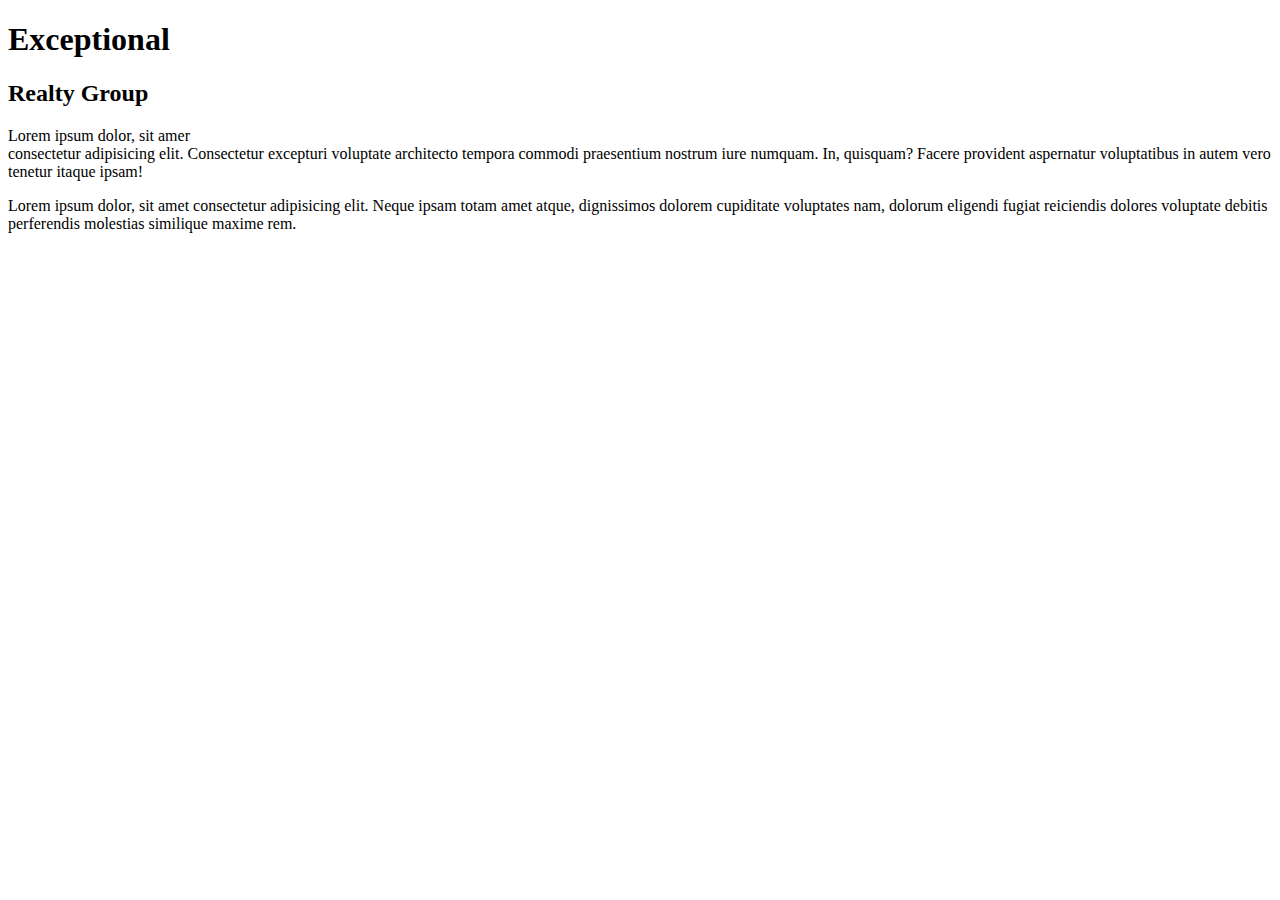
==== index.html @ cc23c587 "added html structure to index.html" ====
<!DOCTYPE html>
<html lang="en">

<head>
    <meta charset="UTF-8">
    <meta name="viewport" content="width=device-width, initial-scale=1.0">
    <meta http-equiv="X-UA-Compatible" content="ie=edge">
    <title>Exceptional Realty Group - Luxury Homes - About</title>
</head>
<body>
    <h1>Exceptional</h1>
    <h2>Realty Group</h2>
    <p>Lorem ipsum dolor, sit amer <br> consectetur adipisicing elit. Consectetur excepturi voluptate architecto tempora commodi praesentium nostrum iure numquam. In, quisquam? Facere provident aspernatur voluptatibus in autem vero tenetur itaque ipsam!</p>
    <p>Lorem ipsum dolor, sit amet consectetur adipisicing elit. Neque ipsam totam amet atque, dignissimos dolorem cupiditate voluptates nam, dolorum eligendi fugiat reiciendis dolores voluptate debitis perferendis molestias similique maxime rem.</p>
</body>

</html>
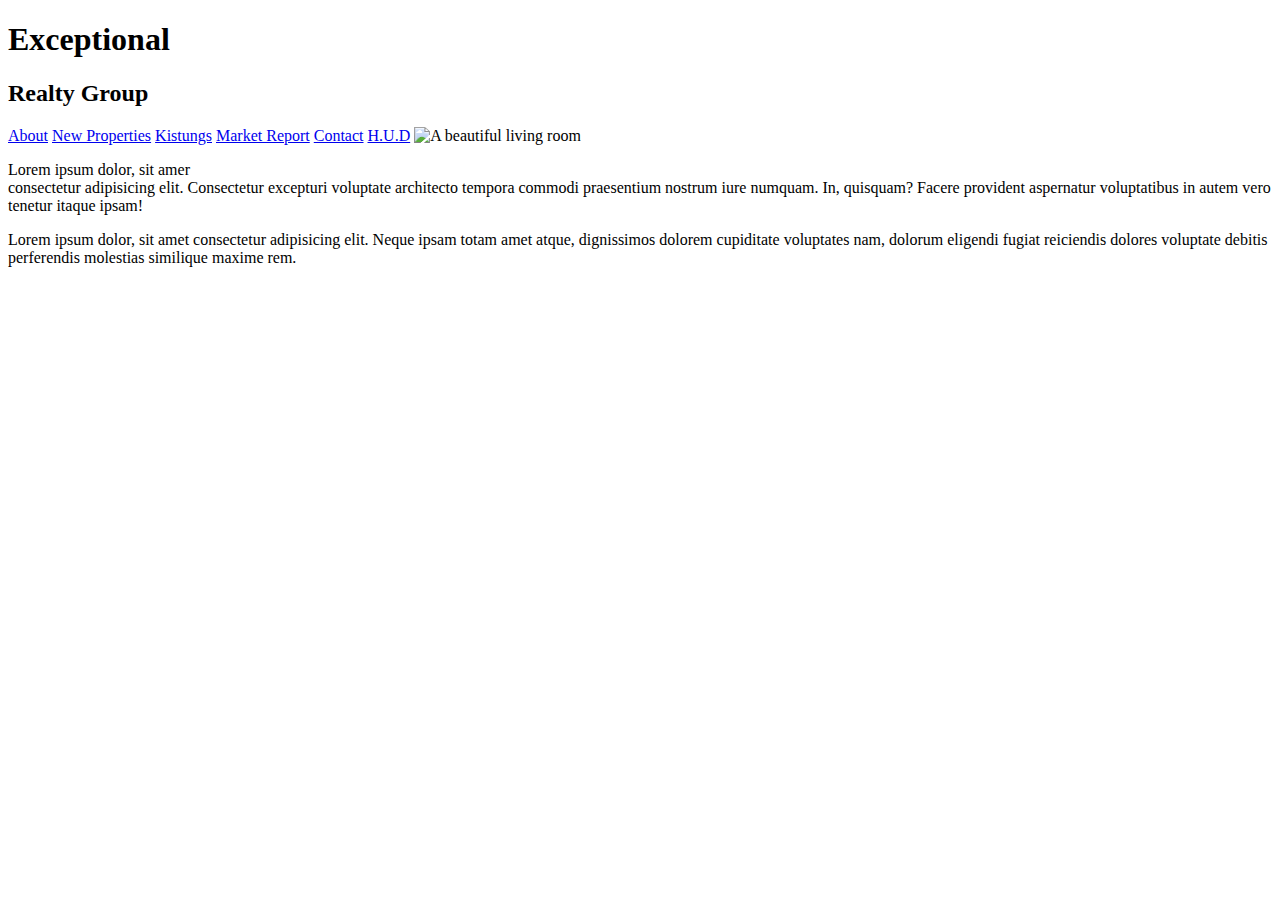
==== commit 5e090f46: "started real-estate-listings.html" ====
--- a/index.html
+++ b/index.html
@@ -7,11 +7,26 @@
     <meta http-equiv="X-UA-Compatible" content="ie=edge">
     <title>Exceptional Realty Group - Luxury Homes - About</title>
 </head>
+
 <body>
     <h1>Exceptional</h1>
     <h2>Realty Group</h2>
-    <p>Lorem ipsum dolor, sit amer <br> consectetur adipisicing elit. Consectetur excepturi voluptate architecto tempora commodi praesentium nostrum iure numquam. In, quisquam? Facere provident aspernatur voluptatibus in autem vero tenetur itaque ipsam!</p>
-    <p>Lorem ipsum dolor, sit amet consectetur adipisicing elit. Neque ipsam totam amet atque, dignissimos dolorem cupiditate voluptates nam, dolorum eligendi fugiat reiciendis dolores voluptate debitis perferendis molestias similique maxime rem.</p>
+
+    <a href="index.html">About</a>
+    <a href="new-properties.html">New Properties</a>
+    <a href="real-estate-listings.html">Kistungs</a>
+    <a href="market-report.html">Market Report</a>
+    <a href="contact.html">Contact</a>
+    <a href="http://hud.gov" target="_blank">H.U.D</a>
+
+    <img src="images/intro-pic.jpg" alt="A beautiful living room" title="Welcome to Exceptional Realty">
+    <p>Lorem ipsum dolor, sit amer
+        <br> consectetur adipisicing elit. Consectetur excepturi voluptate architecto tempora commodi praesentium nostrum iure
+        numquam. In, quisquam? Facere provident aspernatur voluptatibus in autem vero tenetur itaque ipsam!</p>
+    <p>Lorem ipsum dolor, sit amet consectetur adipisicing elit. Neque ipsam totam amet atque, dignissimos dolorem cupiditate
+        voluptates nam, dolorum eligendi fugiat reiciendis dolores voluptate debitis perferendis molestias similique maxime
+        rem.
+    </p>
 </body>
 
 </html>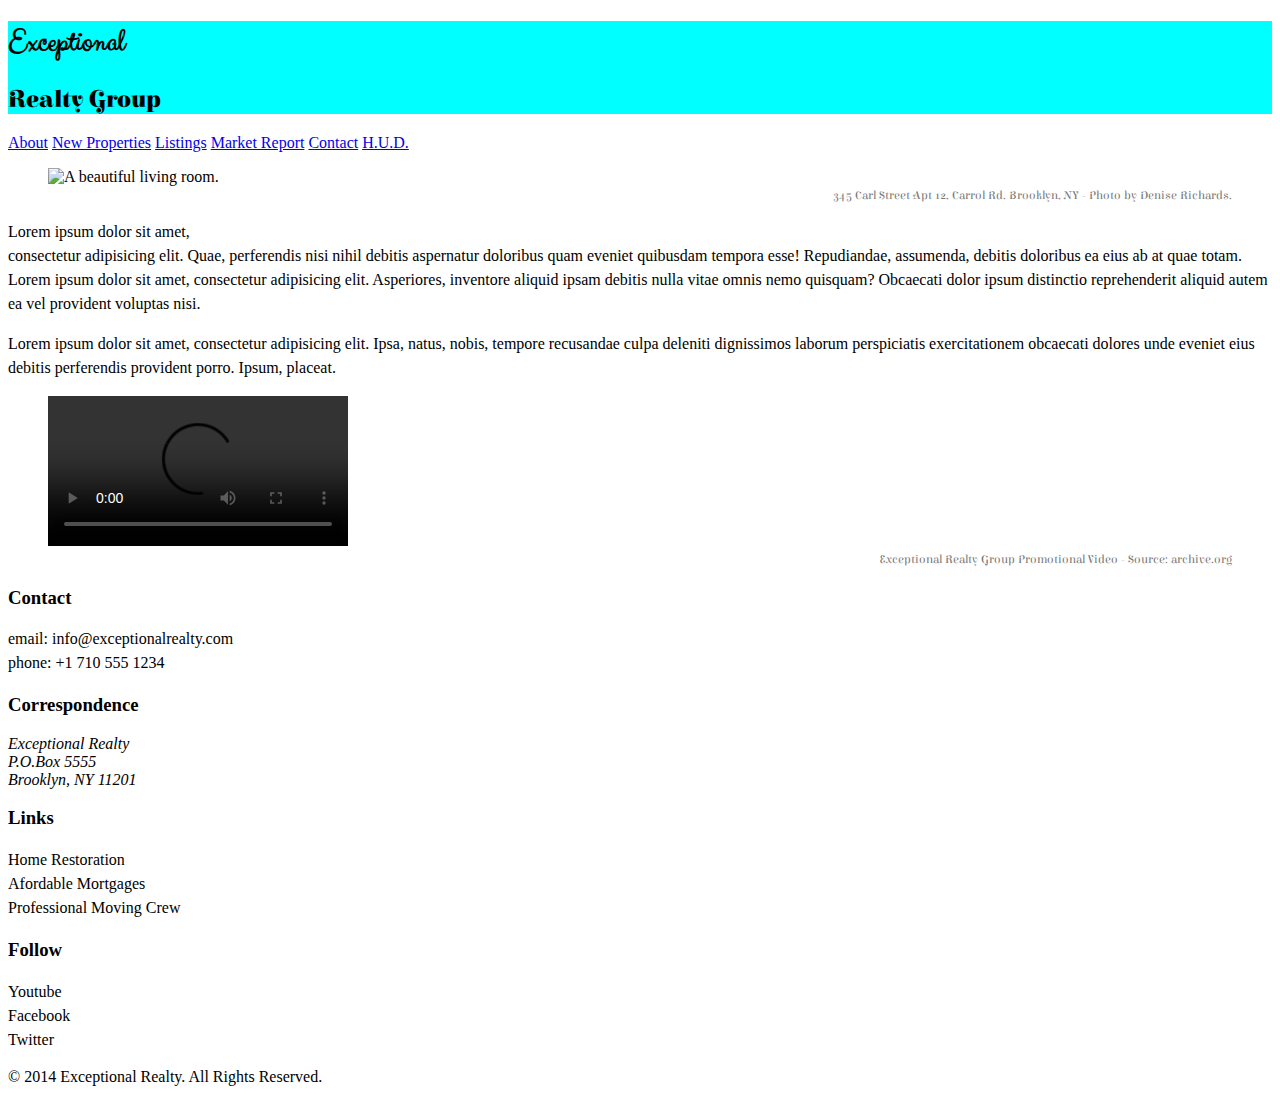
==== commit b9dadaf2: "add external css file and connect it to project" ====
--- a/index.html
+++ b/index.html
@@ -3,30 +3,86 @@
 
 <head>
     <meta charset="UTF-8">
-    <meta name="viewport" content="width=device-width, initial-scale=1.0">
-    <meta http-equiv="X-UA-Compatible" content="ie=edge">
     <title>Exceptional Realty Group - Luxury Homes - About</title>
+    <link rel="stylesheet" href="https://cdnjs.cloudflare.com/ajax/libs/normalize/8.0.0/normalize.min.css">
+    <link rel="stylesheet" href="css/style.css">
+    <script src="https://cdnjs.cloudflare.com/ajax/libs/modernizr/2.8.3/modernizr.min.js"></script>
 </head>
 
 <body>
-    <h1>Exceptional</h1>
-    <h2>Realty Group</h2>
+    <header>
+        <div id="logo">
+            <h1>Exceptional</h1>
+            <h2>Realty Group</h2>
+        </div>
+        <nav>
+            <a href="index.html">About</a> <a href="new-properties.html">New Properties</a> <a href="real-estate-listings.html">Listings</a>            <a href="market-report.html">Market Report</a> <a href="contact.html">Contact</a> <a href="http://hud.gov" target="_blank">H.U.D.</a>
+        </nav>
+    </header>
 
-    <a href="index.html">About</a>
-    <a href="new-properties.html">New Properties</a>
-    <a href="real-estate-listings.html">Kistungs</a>
-    <a href="market-report.html">Market Report</a>
-    <a href="contact.html">Contact</a>
-    <a href="http://hud.gov" target="_blank">H.U.D</a>
+    <section id="featured-property">
+        <figure>
+            <img src="images/intro-pic.jpg" alt="A beautiful living room." title="Welcome to Exceptional Realty Group">
+            <figcaption>345 Carl Street Apt 12, Carrol Rd. Brooklyn, NY - Photo by Denise Richards.</figcaption>
+        </figure>
 
-    <img src="images/intro-pic.jpg" alt="A beautiful living room" title="Welcome to Exceptional Realty">
-    <p>Lorem ipsum dolor, sit amer
-        <br> consectetur adipisicing elit. Consectetur excepturi voluptate architecto tempora commodi praesentium nostrum iure
-        numquam. In, quisquam? Facere provident aspernatur voluptatibus in autem vero tenetur itaque ipsam!</p>
-    <p>Lorem ipsum dolor, sit amet consectetur adipisicing elit. Neque ipsam totam amet atque, dignissimos dolorem cupiditate
-        voluptates nam, dolorum eligendi fugiat reiciendis dolores voluptate debitis perferendis molestias similique maxime
-        rem.
-    </p>
+        <p>Lorem ipsum dolor sit amet,<br> consectetur adipisicing elit. Quae, perferendis nisi nihil debitis aspernatur doloribus
+            quam eveniet quibusdam tempora esse! Repudiandae, assumenda, debitis doloribus ea eius ab at quae totam. Lorem
+            ipsum dolor sit amet, consectetur adipisicing elit. Asperiores, inventore aliquid ipsam debitis nulla vitae omnis
+            nemo quisquam? Obcaecati dolor ipsum distinctio reprehenderit aliquid autem ea vel provident voluptas nisi.</p>
+        <p>Lorem ipsum dolor sit amet, consectetur adipisicing elit. Ipsa, natus, nobis, tempore recusandae culpa deleniti dignissimos
+            laborum perspiciatis exercitationem obcaecati dolores unde eveniet eius debitis perferendis provident porro.
+            Ipsum, placeat.</p>
+    </section>
+
+    <section id="promotional">
+        <figure>
+            <video controls>
+          <source src="videos/real-estate.mp4" type="video/mp4"> 
+          <source src="videos/real-estate.ogv" type="video/ogg">
+          Your browser does not support HTML5 video. <a href="http://browsehappy.com" target="_blank">Please upgrade your browser</a>.
+        </video>
+            <figcaption>Exceptional Realty Group Promotional Video - Source: archive.org</figcaption>
+        </figure>
+    </section>
+
+    <section id="details">
+        <div>
+            <h3>Contact</h3>
+            <p>
+                email: <a href="mailto:info@exceptionalrealty.com">info@exceptionalrealty.com</a><br> phone: +1 710 555 1234
+            </p>
+            <h3>Correspondence</h3>
+            <address>
+          Exceptional Realty<br>
+          P.O.Box 5555<br>
+          Brooklyn, NY 11201
+        </address>
+        </div>
+
+        <div>
+            <h3>Links</h3>
+            <p>
+                <a href="#" target="_blank">Home Restoration</a><br>
+                <a href="#" target="_blank">Afordable Mortgages</a><br>
+                <a href="#" target="_blank">Professional Moving Crew</a>
+            </p>
+        </div>
+
+        <div>
+            <h3>Follow</h3>
+            <p>
+                <a href="#" target="_blank">Youtube</a><br>
+                <a href="#" target="_blank">Facebook</a><br>
+                <a href="#" target="_blank">Twitter</a>
+            </p>
+        </div>
+    </section>
+
+    <footer>
+        &copy; 2014 Exceptional Realty. All Rights Reserved.
+    </footer>
+
 </body>
 
 </html>--- a/css/style.css
+++ b/css/style.css
@@ -0,0 +1,75 @@
+@import url(http://fonts.googleapis.com/css?family=Elsie+Swash+Caps:400,900);
+@import url(http://fonts.googleapis.com/css?family=Clicker+Script);
+/* This 
+is 
+a comment! */
+
+/* CSS Syntax:
+selector {
+  property: value;
+  property: value;
+}
+*/
+
+/* Type selector */
+
+p {
+    /* select all <p> */
+    font-size: 1em;
+    /* 16px, ?pt, 100%, 1em */
+    line-height: 1.5em;
+}
+
+figcaption {
+    /*font-weight: normal;
+  font-size: 0.75em;
+  line-height: 1.5em;
+  font-family: Georgia, "New Times Roman", serif;*/
+    font: normal 0.75em/1.5em 'Elsie Swash Caps', cursive;
+    color: #777;
+    text-align: right;
+}
+
+/* Class selector (applied to as many elements as you like) */
+
+.milk-text {
+    /* select elements with class="milk-text" */
+    font: bold 2.6em 'Elsie Swash Caps', cursive;
+    color: white;
+    text-shadow: 0 2px 3px #000;
+}
+
+/* ID selector (apply to one unique element per page) */
+
+#logo {
+    /* select elements with id="logo" */
+    background: aqua;
+}
+
+/* Descendent Selector */
+
+#logo h1 {
+    /* selects <h1> if inside the id="logo" */
+    font-family: 'Clicker Script', cursive;
+}
+
+#logo h2 {
+    font-family: 'Elsie Swash Caps', cursive;
+}
+
+/* Psuedo Selector */
+
+#details a:link,
+#details a:visited {
+    color: black;
+    text-decoration: none;
+}
+
+#details a:hover {
+    color: black;
+    text-decoration: underline;
+}
+
+#details a:active {
+    color: red;
+}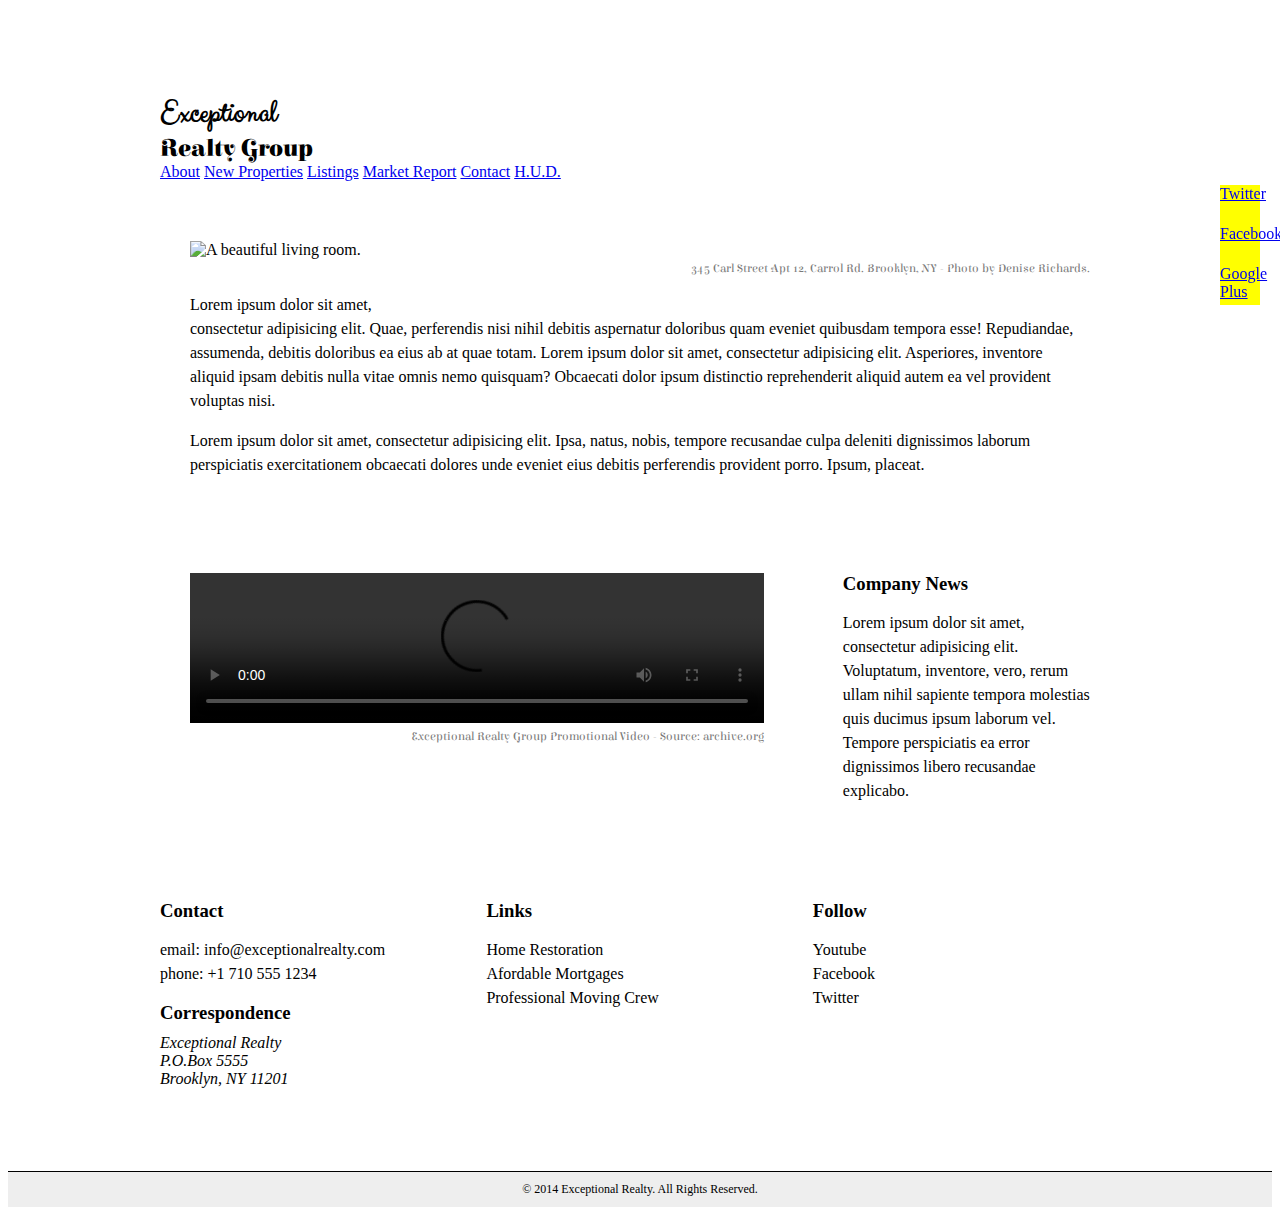
==== commit 296bf7f2: "add columns and fixed header and social bar" ====
--- a/index.html
+++ b/index.html
@@ -4,79 +4,103 @@
 <head>
     <meta charset="UTF-8">
     <title>Exceptional Realty Group - Luxury Homes - About</title>
-    <link rel="stylesheet" href="https://cdnjs.cloudflare.com/ajax/libs/normalize/8.0.0/normalize.min.css">
+    <link rel="stylesheet" href="http://cdnjs.cloudflare.com/ajax/libs/normalize/3.0.0/normalize.min.css">
     <link rel="stylesheet" href="css/style.css">
-    <script src="https://cdnjs.cloudflare.com/ajax/libs/modernizr/2.8.3/modernizr.min.js"></script>
+    <script src="http://cdnjs.cloudflare.com/ajax/libs/modernizr/2.7.1/modernizr.min.js"></script>
 </head>
 
 <body>
+    <div id="social">
+        <a href="#">Twitter</a>
+        <a href="#">Facebook</a>
+        <a href="#">Google Plus</a>
+    </div>
     <header>
-        <div id="logo">
-            <h1>Exceptional</h1>
-            <h2>Realty Group</h2>
+        <div class="wrapper">
+            <div id="logo">
+                <h1>Exceptional</h1>
+                <h2>Realty Group</h2>
+            </div>
+            <nav>
+                <a href="index.html">About</a> <a href="new-properties.html">New Properties</a> <a href="real-estate-listings.html">Listings</a>                <a href="market-report.html">Market Report</a> <a href="contact.html">Contact</a> <a href="http://hud.gov"
+                    target="_blank">H.U.D.</a>
+            </nav>
         </div>
-        <nav>
-            <a href="index.html">About</a> <a href="new-properties.html">New Properties</a> <a href="real-estate-listings.html">Listings</a>            <a href="market-report.html">Market Report</a> <a href="contact.html">Contact</a> <a href="http://hud.gov" target="_blank">H.U.D.</a>
-        </nav>
+        <!-- .wrapper -->
     </header>
 
-    <section id="featured-property">
-        <figure>
-            <img src="images/intro-pic.jpg" alt="A beautiful living room." title="Welcome to Exceptional Realty Group">
-            <figcaption>345 Carl Street Apt 12, Carrol Rd. Brooklyn, NY - Photo by Denise Richards.</figcaption>
-        </figure>
+    <div class="wrapper clearfix">
+        <section id="featured-property" class="col-3 first">
+            <figure>
+                <img src="images/intro-pic.jpg" alt="A beautiful living room." title="Welcome to Exceptional Realty Group">
+                <figcaption>345 Carl Street Apt 12, Carrol Rd. Brooklyn, NY - Photo by Denise Richards.</figcaption>
+            </figure>
 
-        <p>Lorem ipsum dolor sit amet,<br> consectetur adipisicing elit. Quae, perferendis nisi nihil debitis aspernatur doloribus
-            quam eveniet quibusdam tempora esse! Repudiandae, assumenda, debitis doloribus ea eius ab at quae totam. Lorem
-            ipsum dolor sit amet, consectetur adipisicing elit. Asperiores, inventore aliquid ipsam debitis nulla vitae omnis
-            nemo quisquam? Obcaecati dolor ipsum distinctio reprehenderit aliquid autem ea vel provident voluptas nisi.</p>
-        <p>Lorem ipsum dolor sit amet, consectetur adipisicing elit. Ipsa, natus, nobis, tempore recusandae culpa deleniti dignissimos
-            laborum perspiciatis exercitationem obcaecati dolores unde eveniet eius debitis perferendis provident porro.
-            Ipsum, placeat.</p>
-    </section>
+            <p>Lorem ipsum dolor sit amet,<br> consectetur adipisicing elit. Quae, perferendis nisi nihil debitis aspernatur
+                doloribus quam eveniet quibusdam tempora esse! Repudiandae, assumenda, debitis doloribus ea eius ab at quae
+                totam. Lorem ipsum dolor sit amet, consectetur adipisicing elit. Asperiores, inventore aliquid ipsam debitis
+                nulla vitae omnis nemo quisquam? Obcaecati dolor ipsum distinctio reprehenderit aliquid autem ea vel provident
+                voluptas nisi.</p>
+            <p>Lorem ipsum dolor sit amet, consectetur adipisicing elit. Ipsa, natus, nobis, tempore recusandae culpa deleniti
+                dignissimos laborum perspiciatis exercitationem obcaecati dolores unde eveniet eius debitis perferendis provident
+                porro. Ipsum, placeat.</p>
+        </section>
 
-    <section id="promotional">
-        <figure>
-            <video controls>
-          <source src="videos/real-estate.mp4" type="video/mp4"> 
-          <source src="videos/real-estate.ogv" type="video/ogg">
-          Your browser does not support HTML5 video. <a href="http://browsehappy.com" target="_blank">Please upgrade your browser</a>.
-        </video>
-            <figcaption>Exceptional Realty Group Promotional Video - Source: archive.org</figcaption>
-        </figure>
-    </section>
+        <section id="promotional" class="col-2 first">
+            <figure>
+                <video controls>
+            <source src="videos/real-estate.mp4" type="video/mp4"> 
+            <source src="videos/real-estate.ogv" type="video/ogg">
+            Your browser does not support HTML5 video. <a href="http://browsehappy.com" target="_blank">Please upgrade your browser</a>.
+          </video>
+                <figcaption>Exceptional Realty Group Promotional Video - Source: archive.org</figcaption>
+            </figure>
+        </section>
+
+        <section id="news" class="col-1">
+            <h3>Company News</h3>
+            <p>Lorem ipsum dolor sit amet, consectetur adipisicing elit. Voluptatum, inventore, vero, rerum ullam nihil sapiente
+                tempora molestias quis ducimus ipsum laborum vel. Tempore perspiciatis ea error dignissimos libero recusandae
+                explicabo.</p>
+        </section>
+    </div>
+    <!-- .wrapper -->
 
     <section id="details">
-        <div>
-            <h3>Contact</h3>
-            <p>
-                email: <a href="mailto:info@exceptionalrealty.com">info@exceptionalrealty.com</a><br> phone: +1 710 555 1234
-            </p>
-            <h3>Correspondence</h3>
-            <address>
-          Exceptional Realty<br>
-          P.O.Box 5555<br>
-          Brooklyn, NY 11201
-        </address>
+        <div class="wrapper clearfix">
+            <div class="col-1 first">
+                <h3>Contact</h3>
+                <p>
+                    email: <a href="mailto:info@exceptionalrealty.com">info@exceptionalrealty.com</a><br> phone: +1 710 555
+                    1234
+                </p>
+                <h3>Correspondence</h3>
+                <address>
+            Exceptional Realty<br>
+            P.O.Box 5555<br>
+            Brooklyn, NY 11201
+          </address>
+            </div>
+
+            <div class="col-1">
+                <h3>Links</h3>
+                <p>
+                    <a href="#" target="_blank">Home Restoration</a><br>
+                    <a href="#" target="_blank">Afordable Mortgages</a><br>
+                    <a href="#" target="_blank">Professional Moving Crew</a>
+                </p>
+            </div>
+
+            <div class="col-1">
+                <h3>Follow</h3>
+                <p>
+                    <a href="#" target="_blank">Youtube</a><br>
+                    <a href="#" target="_blank">Facebook</a><br>
+                    <a href="#" target="_blank">Twitter</a>
+                </p>
+            </div>
         </div>
-
-        <div>
-            <h3>Links</h3>
-            <p>
-                <a href="#" target="_blank">Home Restoration</a><br>
-                <a href="#" target="_blank">Afordable Mortgages</a><br>
-                <a href="#" target="_blank">Professional Moving Crew</a>
-            </p>
-        </div>
-
-        <div>
-            <h3>Follow</h3>
-            <p>
-                <a href="#" target="_blank">Youtube</a><br>
-                <a href="#" target="_blank">Facebook</a><br>
-                <a href="#" target="_blank">Twitter</a>
-            </p>
-        </div>
+        <!-- .wrapper -->
     </section>
 
     <footer>
--- a/css/style.css
+++ b/css/style.css
@@ -1,63 +1,253 @@
 @import url(http://fonts.googleapis.com/css?family=Elsie+Swash+Caps:400,900);
 @import url(http://fonts.googleapis.com/css?family=Clicker+Script);
-/* This 
-is 
-a comment! */
-
-/* CSS Syntax:
-selector {
-  property: value;
-  property: value;
-}
-*/
-
-/* Type selector */
+/*////////// GLOBAL //////////*/
+
+h3 {
+    margin: 0 0 10px;
+}
 
 p {
-    /* select all <p> */
     font-size: 1em;
     /* 16px, ?pt, 100%, 1em */
     line-height: 1.5em;
 }
 
+figure {
+    margin: 0 0 10px;
+}
+
 figcaption {
-    /*font-weight: normal;
-  font-size: 0.75em;
-  line-height: 1.5em;
-  font-family: Georgia, "New Times Roman", serif;*/
     font: normal 0.75em/1.5em 'Elsie Swash Caps', cursive;
     color: #777;
     text-align: right;
 }
 
-/* Class selector (applied to as many elements as you like) */
-
 .milk-text {
-    /* select elements with class="milk-text" */
     font: bold 2.6em 'Elsie Swash Caps', cursive;
     color: white;
     text-shadow: 0 2px 3px #000;
 }
 
-/* ID selector (apply to one unique element per page) */
+.shadow {
+    box-shadow: 0 3px 10px #333;
+}
+
+.border-right {
+    border-right: 1px dotted #ccc;
+    padding-right: 30px;
+}
+
+/*////////// BACKGROUNDS //////////*/
+
+.white-wood {
+    background: url(../images/white-wood.jpg) no-repeat center top;
+    background-size: cover;
+}
+
+.light-fade {
+    background: #efefef;
+    /* Old browsers */
+    background: -moz-linear-gradient(top, #efefef 0%, #ffffff 24%, #ffffff 68%, #dddddd 100%);
+    /* FF3.6+ */
+    background: -webkit-gradient(linear, left top, left bottom, color-stop(0%, #efefef), color-stop(24%, #ffffff), color-stop(68%, #ffffff), color-stop(100%, #dddddd));
+    /* Chrome,Safari4+ */
+    background: -webkit-linear-gradient(top, #efefef 0%, #ffffff 24%, #ffffff 68%, #dddddd 100%);
+    /* Chrome10+,Safari5.1+ */
+    background: -o-linear-gradient(top, #efefef 0%, #ffffff 24%, #ffffff 68%, #dddddd 100%);
+    /* Opera 11.10+ */
+    background: -ms-linear-gradient(top, #efefef 0%, #ffffff 24%, #ffffff 68%, #dddddd 100%);
+    /* IE10+ */
+    background: linear-gradient(to bottom, #efefef 0%, #ffffff 24%, #ffffff 68%, #dddddd 100%);
+    /* W3C */
+    filter: progid:DXImageTransform.Microsoft.gradient( startColorstr='#efefef', endColorstr='#dddddd', GradientType=0);
+    /* IE6-9 */
+}
+
+.medium-fade {
+    background: rgb(229, 229, 229);
+    /* Old browsers */
+    background: -moz-linear-gradient(top, rgba(229, 229, 229, 1) 0%, rgba(255, 255, 255, 1) 99%);
+    /* FF3.6+ */
+    background: -webkit-gradient(linear, left top, left bottom, color-stop(0%, rgba(229, 229, 229, 1)), color-stop(99%, rgba(255, 255, 255, 1)));
+    /* Chrome,Safari4+ */
+    background: -webkit-linear-gradient(top, rgba(229, 229, 229, 1) 0%, rgba(255, 255, 255, 1) 99%);
+    /* Chrome10+,Safari5.1+ */
+    background: -o-linear-gradient(top, rgba(229, 229, 229, 1) 0%, rgba(255, 255, 255, 1) 99%);
+    /* Opera 11.10+ */
+    background: -ms-linear-gradient(top, rgba(229, 229, 229, 1) 0%, rgba(255, 255, 255, 1) 99%);
+    /* IE10+ */
+    background: linear-gradient(to bottom, rgba(229, 229, 229, 1) 0%, rgba(255, 255, 255, 1) 99%);
+    /* W3C */
+}
+
+/*/////// MEDIA ////////*/
+
+img,
+video,
+audio,
+iframe,
+table,
+form {
+    width: 100%;
+    /* IE */
+    max-width: 100%;
+    /* FF, Safari, Chrome */
+}
+
+/*////////// FIXES //////////*/
+
+* {
+    -webkit-box-sizing: border-box;
+    -moz-box-sizing: border-box;
+    box-sizing: border-box;
+}
+
+.clearfix:after {
+    content: ".";
+    display: block;
+    clear: both;
+    visibility: hidden;
+    height: 0;
+    line-height: 0;
+}
+
+.clear {
+    clear: both;
+}
+
+/*/////// LAYOUT ////////*/
+
+.wrapper {
+    width: 960px;
+    margin: 0 auto;
+}
+
+.col-1 {
+    float: left;
+    width: 32%;
+}
+
+.col-2 {
+    float: left;
+    width: 66%;
+}
+
+[class*="col-"] {
+    margin-left: 2%;
+}
+
+.first {
+    margin-left: 0%;
+}
+
+/*/////// SOCIAL ////////*/
+
+#social {
+    position: fixed;
+    top: 185px;
+    right: 20px;
+    width: 40px;
+    z-index: 1;
+}
+
+#social a {
+    display: block;
+    width: 40px;
+    height: 40px;
+    background: yellow;
+}
+
+/*////////// HEADER //////////*/
+
+header {
+    margin: 0 0 30px;
+}
+
+/*////////// NAVBAR //////////*/
+
+#navbar {
+    position: fixed;
+    top: 0;
+    left: 0;
+    width: 100%;
+    z-index: 2;
+    border-bottom: 1px solid #ccc;
+    text-align: center;
+}
+
+#navbar nav {
+    border-left: 1px solid #ccc;
+}
+
+#navbar nav a {
+    display: inline-block;
+    width: 16.6666667%;
+    margin: 0;
+    padding: 22px 0;
+    text-transform: uppercase;
+    color: black;
+    text-align: center;
+    border-right: 1px solid #ccc;
+    text-decoration: none;
+    font: 1em "Trebuchet MS", Arial, sans-serif;
+}
+
+#navbar nav a.selected {
+    background: #333;
+    color: white;
+}
+
+#navbar nav a:hover {
+    color: white;
+    background: rgb(0, 0, 0);
+    /* Old browsers */
+    background: -moz-linear-gradient(top, rgba(0, 0, 0, 1) 0%, rgba(71, 71, 71, 1) 28%, rgba(81, 81, 81, 1) 35%, rgba(71, 71, 71, 1) 72%, rgba(43, 43, 43, 1) 87%, rgba(28, 28, 28, 1) 91%, rgba(0, 0, 0, 1) 100%);
+    /* FF3.6+ */
+    background: -webkit-gradient(linear, left top, left bottom, color-stop(0%, rgba(0, 0, 0, 1)), color-stop(28%, rgba(71, 71, 71, 1)), color-stop(35%, rgba(81, 81, 81, 1)), color-stop(72%, rgba(71, 71, 71, 1)), color-stop(87%, rgba(43, 43, 43, 1)), color-stop(91%, rgba(28, 28, 28, 1)), color-stop(100%, rgba(0, 0, 0, 1)));
+    /* Chrome,Safari4+ */
+    background: -webkit-linear-gradient(top, rgba(0, 0, 0, 1) 0%, rgba(71, 71, 71, 1) 28%, rgba(81, 81, 81, 1) 35%, rgba(71, 71, 71, 1) 72%, rgba(43, 43, 43, 1) 87%, rgba(28, 28, 28, 1) 91%, rgba(0, 0, 0, 1) 100%);
+    /* Chrome10+,Safari5.1+ */
+    background: -o-linear-gradient(top, rgba(0, 0, 0, 1) 0%, rgba(71, 71, 71, 1) 28%, rgba(81, 81, 81, 1) 35%, rgba(71, 71, 71, 1) 72%, rgba(43, 43, 43, 1) 87%, rgba(28, 28, 28, 1) 91%, rgba(0, 0, 0, 1) 100%);
+    /* Opera 11.10+ */
+    background: -ms-linear-gradient(top, rgba(0, 0, 0, 1) 0%, rgba(71, 71, 71, 1) 28%, rgba(81, 81, 81, 1) 35%, rgba(71, 71, 71, 1) 72%, rgba(43, 43, 43, 1) 87%, rgba(28, 28, 28, 1) 91%, rgba(0, 0, 0, 1) 100%);
+    /* IE10+ */
+    background: linear-gradient(to bottom, rgba(0, 0, 0, 1) 0%, rgba(71, 71, 71, 1) 28%, rgba(81, 81, 81, 1) 35%, rgba(71, 71, 71, 1) 72%, rgba(43, 43, 43, 1) 87%, rgba(28, 28, 28, 1) 91%, rgba(0, 0, 0, 1) 100%);
+    /* W3C */
+}
+
+/*////////// LOGO //////////*/
 
 #logo {
-    /* select elements with id="logo" */
-    background: aqua;
-}
-
-/* Descendent Selector */
+    padding: 84px 0 0;
+}
 
 #logo h1 {
-    /* selects <h1> if inside the id="logo" */
     font-family: 'Clicker Script', cursive;
+    margin: 0;
 }
 
 #logo h2 {
     font-family: 'Elsie Swash Caps', cursive;
-}
-
-/* Psuedo Selector */
+    margin: 0;
+}
+
+/*////////// MAIN SECTIONS //////////*/
+
+section {
+    padding: 30px;
+    margin-bottom: 20px;
+    background: white;
+}
+
+/*////////// DETAILS //////////*/
+
+#details {
+    border-top: 1px solid white;
+}
+
+#details div {
+    height: 221px;
+}
 
 #details a:link,
 #details a:visited {
@@ -72,4 +262,14 @@
 
 #details a:active {
     color: red;
+}
+
+/*////////// FOOTER //////////*/
+
+footer {
+    text-align: center;
+    font-size: 0.75em;
+    padding: 10px;
+    background: #eee;
+    border-top: 1px solid;
 }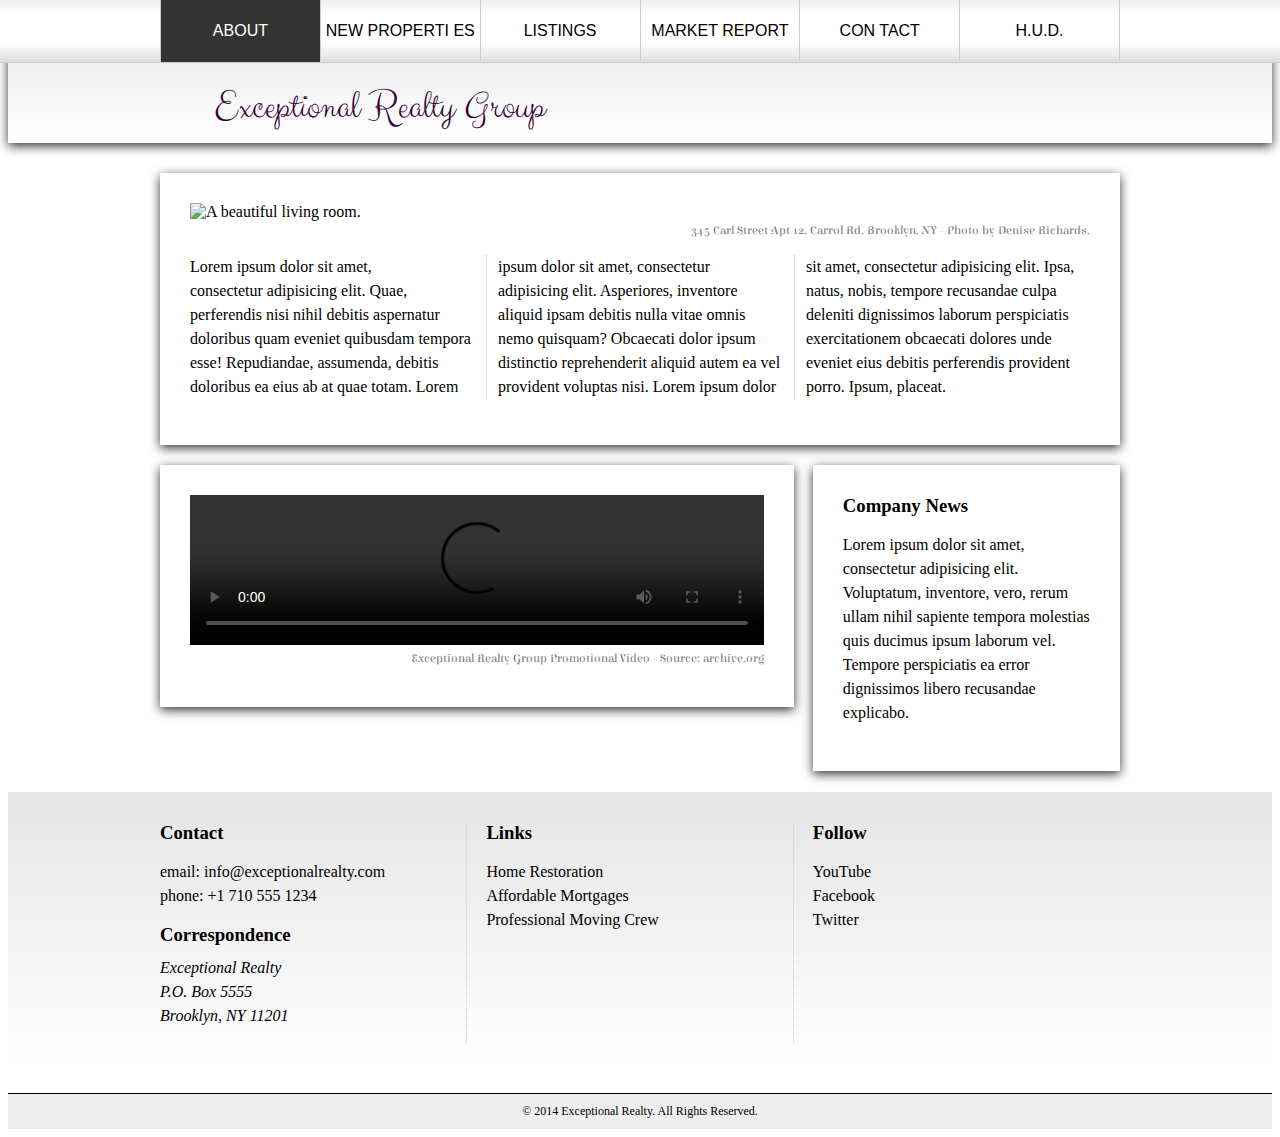
==== commit 2d40d528: "fixed h2 to the right text" ====
--- a/index.html
+++ b/index.html
@@ -3,90 +3,108 @@
 
 <head>
     <meta charset="UTF-8">
+    <meta name="viewport" content="width=device-width, initial-scale=1.0, minimum-scale=1.0, maximum-scale=1.0">
     <title>Exceptional Realty Group - Luxury Homes - About</title>
-    <link rel="stylesheet" href="http://cdnjs.cloudflare.com/ajax/libs/normalize/3.0.0/normalize.min.css">
+    <link rel="stylesheet" href="https://cdnjs.cloudflare.com/ajax/libs/normalize/8.0.0/normalize.min.css">
     <link rel="stylesheet" href="css/style.css">
-    <script src="http://cdnjs.cloudflare.com/ajax/libs/modernizr/2.7.1/modernizr.min.js"></script>
+    <link rel="stylesheet" href="css/responsive.css">
+    <link rel="stylesheet" type="text/css" href="css/responsive.css">
+    <script src="https://cdnjs.cloudflare.com/ajax/libs/modernizr/2.8.3/modernizr.min.js"></script>
 </head>
 
 <body>
     <div id="social">
-        <a href="#">Twitter</a>
-        <a href="#">Facebook</a>
-        <a href="#">Google Plus</a>
+        <a class="twit" href="#" title="Twitter">Twitter</a>
+        <a class="fbook" href="#" title="Facebook">Facebook</a>
+        <a class="gplus" href="#" title="Google Plus">Google Plus</a>
     </div>
-    <header>
-        <div class="wrapper">
-            <div id="logo">
-                <h1>Exceptional</h1>
-                <h2>Realty Group</h2>
+
+    <div class="white-wood">
+        <header class="medium-fade shadow">
+            <div class="wrapper">
+                <div id="logo">
+                    <h1>Exceptional Realty Group</h1>
+                    <h2>Exceptional Realty Group</h2>
+                </div>
             </div>
-            <nav>
-                <a href="index.html">About</a> <a href="new-properties.html">New Properties</a> <a href="real-estate-listings.html">Listings</a>                <a href="market-report.html">Market Report</a> <a href="contact.html">Contact</a> <a href="http://hud.gov"
-                    target="_blank">H.U.D.</a>
-            </nav>
+            <!-- .wrapper -->
+            <div id="navbar" class="light-fade">
+                <div class="wrapper">
+                    <nav class="clearfix">
+                        <a class="selected" href="index.html">About</a><a href="new-properties.html">New Properti
+                            es</a><a href="real-estate-listings.html">Listings</a><a href="market-report.html">
+                                Market Report</a><a href="contact.html">Con tact
+                            </a><a href="http://hud.gov" target="_blank">H.U.D.</a><a class="menu-icon">&#9776;</a>
+                    </nav>
+                </div>
+                <!-- .wrapper -->
+            </div>
+            <!-- #navbar -->
+        </header>
+
+        <div class="wrapper clearfix">
+
+            <section id="featured-property" class="col-3 first shadow">
+                <figure>
+                    <img src="images/intro-pic.jpg" alt="A beautiful living room." title="Welcome to Exceptional Realty Group">
+                    <figcaption>345 Carl Street Apt 12, Carrol Rd. Brooklyn, NY - Photo by Denise Richards.</figcaption>
+                </figure>
+
+                <p>Lorem ipsum dolor sit amet,
+                    <br> consectetur adipisicing elit. Quae, perferendis nisi nihil debitis aspernatur doloribus quam eveniet
+                    quibusdam tempora esse! Repudiandae, assumenda, debitis doloribus ea eius ab at quae totam. Lorem ipsum
+                    dolor sit amet, consectetur adipisicing elit. Asperiores, inventore aliquid ipsam debitis nulla vitae
+                    omnis nemo quisquam? Obcaecati dolor ipsum distinctio reprehenderit aliquid autem ea vel provident voluptas
+                    nisi. Lorem ipsum dolor sit amet, consectetur adipisicing elit. Ipsa, natus, nobis, tempore recusandae
+                    culpa deleniti dignissimos laborum perspiciatis exercitationem obcaecati dolores unde eveniet eius debitis
+                    perferendis provident porro. Ipsum, placeat.</p>
+            </section>
+
+            <section id="promotional" class="col-2 first shadow">
+                <figure>
+                    <video controls>
+                        <source src="videos/real-estate.mp4" type="video/mp4">
+                        <source src="videos/real-estate.ogv" type="video/ogg"> Your browser does not support HTML5 video. <a href="http://browsehappy.com" target="_blank">Please upgrade your browser</a>.
+                    </video>
+                    <figcaption>Exceptional Realty Group Promotional Video - Source: archive.org</figcaption>
+                </figure>
+            </section>
+
+            <section id="news" class="col-1 shadow">
+                <h3>Company News</h3>
+                <p>Lorem ipsum dolor sit amet, consectetur adipisicing elit. Voluptatum, inventore, vero, rerum ullam nihil
+                    sapiente tempora molestias quis ducimus ipsum laborum vel. Tempore perspiciatis ea error dignissimos
+                    libero recusandae explicabo.</p>
+            </section>
+
         </div>
         <!-- .wrapper -->
-    </header>
+    </div>
+    <!-- .white-wood -->
 
-    <div class="wrapper clearfix">
-        <section id="featured-property" class="col-3 first">
-            <figure>
-                <img src="images/intro-pic.jpg" alt="A beautiful living room." title="Welcome to Exceptional Realty Group">
-                <figcaption>345 Carl Street Apt 12, Carrol Rd. Brooklyn, NY - Photo by Denise Richards.</figcaption>
-            </figure>
-
-            <p>Lorem ipsum dolor sit amet,<br> consectetur adipisicing elit. Quae, perferendis nisi nihil debitis aspernatur
-                doloribus quam eveniet quibusdam tempora esse! Repudiandae, assumenda, debitis doloribus ea eius ab at quae
-                totam. Lorem ipsum dolor sit amet, consectetur adipisicing elit. Asperiores, inventore aliquid ipsam debitis
-                nulla vitae omnis nemo quisquam? Obcaecati dolor ipsum distinctio reprehenderit aliquid autem ea vel provident
-                voluptas nisi.</p>
-            <p>Lorem ipsum dolor sit amet, consectetur adipisicing elit. Ipsa, natus, nobis, tempore recusandae culpa deleniti
-                dignissimos laborum perspiciatis exercitationem obcaecati dolores unde eveniet eius debitis perferendis provident
-                porro. Ipsum, placeat.</p>
-        </section>
-
-        <section id="promotional" class="col-2 first">
-            <figure>
-                <video controls>
-            <source src="videos/real-estate.mp4" type="video/mp4"> 
-            <source src="videos/real-estate.ogv" type="video/ogg">
-            Your browser does not support HTML5 video. <a href="http://browsehappy.com" target="_blank">Please upgrade your browser</a>.
-          </video>
-                <figcaption>Exceptional Realty Group Promotional Video - Source: archive.org</figcaption>
-            </figure>
-        </section>
-
-        <section id="news" class="col-1">
-            <h3>Company News</h3>
-            <p>Lorem ipsum dolor sit amet, consectetur adipisicing elit. Voluptatum, inventore, vero, rerum ullam nihil sapiente
-                tempora molestias quis ducimus ipsum laborum vel. Tempore perspiciatis ea error dignissimos libero recusandae
-                explicabo.</p>
-        </section>
-    </div>
-    <!-- .wrapper -->
-
-    <section id="details">
+    <section id="details" class="medium-fade">
         <div class="wrapper clearfix">
-            <div class="col-1 first">
+            <div class="col-1 first border-right">
                 <h3>Contact</h3>
                 <p>
-                    email: <a href="mailto:info@exceptionalrealty.com">info@exceptionalrealty.com</a><br> phone: +1 710 555
-                    1234
+                    email: <a href="mailto:info@exceptionalrealty.com">info@exceptionalrealty.com</a>
+                    <br> phone: +1 710 555 1234
                 </p>
                 <h3>Correspondence</h3>
                 <address>
-            Exceptional Realty<br>
-            P.O.Box 5555<br>
-            Brooklyn, NY 11201
-          </address>
+                    Exceptional Realty
+                    <br> P.O. Box 5555
+                    <br> Brooklyn, NY 11201
+                </address>
             </div>
 
-            <div class="col-1">
+            <div class="col-1 border-right">
                 <h3>Links</h3>
                 <p>
-                    <a href="#" target="_blank">Home Restoration</a><br>
-                    <a href="#" target="_blank">Afordable Mortgages</a><br>
+                    <a href="#" target="_blank">Home Restoration</a>
+                    <br>
+                    <a href="#" target="_blank">Affordable Mortgages</a>
+                    <br>
                     <a href="#" target="_blank">Professional Moving Crew</a>
                 </p>
             </div>
@@ -94,8 +112,10 @@
             <div class="col-1">
                 <h3>Follow</h3>
                 <p>
-                    <a href="#" target="_blank">Youtube</a><br>
-                    <a href="#" target="_blank">Facebook</a><br>
+                    <a href="#" target="_blank">YouTube</a>
+                    <br>
+                    <a href="#" target="_blank">Facebook</a>
+                    <br>
                     <a href="#" target="_blank">Twitter</a>
                 </p>
             </div>
--- a/css/style.css
+++ b/css/style.css
@@ -2,11 +2,25 @@
 @import url(http://fonts.googleapis.com/css?family=Clicker+Script);
 /*////////// GLOBAL //////////*/
 
+body {
+    font-size: 100%;
+}
+
 h3 {
     margin: 0 0 10px;
 }
 
-p {
+ul,
+ol {
+    margin-bottom: 10px;
+}
+
+li {
+    margin-left: 20px;
+}
+
+p,
+address {
     font-size: 1em;
     /* 16px, ?pt, 100%, 1em */
     line-height: 1.5em;
@@ -20,6 +34,59 @@
     font: normal 0.75em/1.5em 'Elsie Swash Caps', cursive;
     color: #777;
     text-align: right;
+}
+
+table {
+    margin: 0 0 20px;
+    border-top: 1px solid #ccc;
+    border-left: 1px solid #ccc;
+}
+
+tr:nth-child(even) {
+    background: #efefef;
+}
+
+th,
+td {
+    padding: 10px;
+    border-right: 1px solid #ccc;
+    border-bottom: 1px solid #ccc;
+}
+
+th {
+    background: #555;
+    color: white;
+}
+
+input,
+textarea {
+    display: block;
+    width: 100%;
+    padding: 5px;
+    margin-bottom: 5px;
+    box-shadow: 0 3px 5px #ccc;
+    border: 1px solid #ccc;
+}
+
+input[type="submit"] {
+    margin-top: 5px;
+    width: 100px;
+    background: black;
+    color: white;
+    border-radius: 25px;
+    border: 0;
+}
+
+input[type="submit"]:hover {
+    background: #555;
+}
+
+iframe {
+    border: 0;
+    padding: 0;
+    margin: 0;
+    overflow: hidden;
+    height: 403px;
 }
 
 .milk-text {
@@ -132,6 +199,18 @@
     width: 66%;
 }
 
+.col-3 p {
+    -moz-column-rule: 1px dotted #ccc;
+    -webkit-column-rule: 1px dotted #ccc;
+    column-rule: 1px dotted #ccc;
+    -moz-column-gap: 1.5em;
+    -webkit-column-gap: 1.5em;
+    column-gap: 1.5em;
+    -moz-column-count: 3;
+    -webkit-column-count: 3;
+    column-count: 3;
+}
+
 [class*="col-"] {
     margin-left: 2%;
 }
@@ -144,17 +223,61 @@
 
 #social {
     position: fixed;
-    top: 185px;
+    top: 163px;
     right: 20px;
     width: 40px;
-    z-index: 1;
+    z-index: 2;
 }
 
 #social a {
     display: block;
     width: 40px;
     height: 40px;
-    background: yellow;
+    text-indent: 100%;
+    white-space: nowrap;
+    overflow: hidden;
+}
+
+a.fbook,
+a.twit,
+a.gplus {
+    background: url(../images/social-icons.png) no-repeat;
+}
+
+a.fbook {
+    background-position: 0 0;
+}
+
+a.fbook:hover {
+    background-position: -40px 0;
+}
+
+a.fbook:active {
+    background-position: -80px 0;
+}
+
+a.twit {
+    background-position: 0 -40px;
+}
+
+a.twit:hover {
+    background-position: -40px -40px;
+}
+
+a.twit:active {
+    background-position: -80px -40px;
+}
+
+a.gplus {
+    background-position: 0 -80px;
+}
+
+a.gplus:hover {
+    background-position: -40px -80px;
+}
+
+a.gplus:active {
+    background-position: -80px -80px;
 }
 
 /*////////// HEADER //////////*/
@@ -215,20 +338,36 @@
     /* W3C */
 }
 
+#navbar nav a.menu-icon {
+    display: none;
+}
+
 /*////////// LOGO //////////*/
 
 #logo {
-    padding: 84px 0 0;
+    padding: 74px 0 0;
 }
 
 #logo h1 {
-    font-family: 'Clicker Script', cursive;
+    display: inline-block;
+    width: 45px;
+    height: 45px;
+    text-indent: 100%;
+    white-space: nowrap;
+    overflow: hidden;
     margin: 0;
+    background: url(../images/exceptional-logo.png) no-repeat;
+    background-size: 100% 100%;
 }
 
 #logo h2 {
-    font-family: 'Elsie Swash Caps', cursive;
+    display: inline-block;
+    font: 2.5em "Clicker Script", cursive;
     margin: 0;
+    position: relative;
+    top: -9px;
+    left: 5px;
+    color: #303;
 }
 
 /*////////// MAIN SECTIONS //////////*/
--- a/css/responsive.css
+++ b/css/responsive.css
@@ -0,0 +1,88 @@
+@media only screen and (max-width: 1108px) {
+    .wrapper {
+        width: 90%;
+    }
+    #social {
+        position: absolute;
+        top: 82px;
+        right: 4%;
+        width: auto;
+    }
+    #social a {
+        display: inline-block;
+    }
+}
+
+@media only screen and (max-width: 900px) {
+    body {
+        font-size: 85%;
+    }
+    #logo h1 {
+        width: 35px;
+        height: 35px;
+    }
+    #logo h2 {
+        font-size: 2.2em;
+    }
+    #social {
+        top: 72px;
+    }
+    .col-3 p {
+        -moz-column-count: 2;
+        -webkit-column-count: 2;
+        column-count: 2;
+    }
+}
+
+@media only screen and (max-width: 800px) {
+    #navbar nav a {
+        font-size: 0.9em;
+    }
+}
+
+@media only screen and (max-width: 750px) {
+    .col-1,
+    .col-2,
+    .col-3 {
+        width: 100%;
+        margin-left: 0;
+        float: none;
+    }
+    .border-right {
+        border: 0;
+    }
+    #details div {
+        height: auto;
+        padding-bottom: 20px;
+    }
+    .col-3 p {
+        -moz-column-count: 1;
+        -webkit-column-count: 1;
+        column-count: 1;
+    }
+}
+
+@media only screen and (max-width: 700px) {
+    #navbar nav a {
+        display: none;
+    }
+    #navbar nav a.menu-icon {
+        display: block;
+        float: right;
+        font-size: 1.5em;
+        padding: 10px 20px;
+        width: auto;
+    }
+    #logo {
+        padding: 60px 0 0;
+    }
+    #social {
+        top: 60px;
+    }
+}
+
+@media only screen and (max-width: 495px) {
+    #logo h2 {
+        visibility: hidden;
+    }
+}--- a/css/responsive.css
+++ b/css/responsive.css
@@ -0,0 +1,88 @@
+@media only screen and (max-width: 1108px) {
+    .wrapper {
+        width: 90%;
+    }
+    #social {
+        position: absolute;
+        top: 82px;
+        right: 4%;
+        width: auto;
+    }
+    #social a {
+        display: inline-block;
+    }
+}
+
+@media only screen and (max-width: 900px) {
+    body {
+        font-size: 85%;
+    }
+    #logo h1 {
+        width: 35px;
+        height: 35px;
+    }
+    #logo h2 {
+        font-size: 2.2em;
+    }
+    #social {
+        top: 72px;
+    }
+    .col-3 p {
+        -moz-column-count: 2;
+        -webkit-column-count: 2;
+        column-count: 2;
+    }
+}
+
+@media only screen and (max-width: 800px) {
+    #navbar nav a {
+        font-size: 0.9em;
+    }
+}
+
+@media only screen and (max-width: 750px) {
+    .col-1,
+    .col-2,
+    .col-3 {
+        width: 100%;
+        margin-left: 0;
+        float: none;
+    }
+    .border-right {
+        border: 0;
+    }
+    #details div {
+        height: auto;
+        padding-bottom: 20px;
+    }
+    .col-3 p {
+        -moz-column-count: 1;
+        -webkit-column-count: 1;
+        column-count: 1;
+    }
+}
+
+@media only screen and (max-width: 700px) {
+    #navbar nav a {
+        display: none;
+    }
+    #navbar nav a.menu-icon {
+        display: block;
+        float: right;
+        font-size: 1.5em;
+        padding: 10px 20px;
+        width: auto;
+    }
+    #logo {
+        padding: 60px 0 0;
+    }
+    #social {
+        top: 60px;
+    }
+}
+
+@media only screen and (max-width: 495px) {
+    #logo h2 {
+        visibility: hidden;
+    }
+}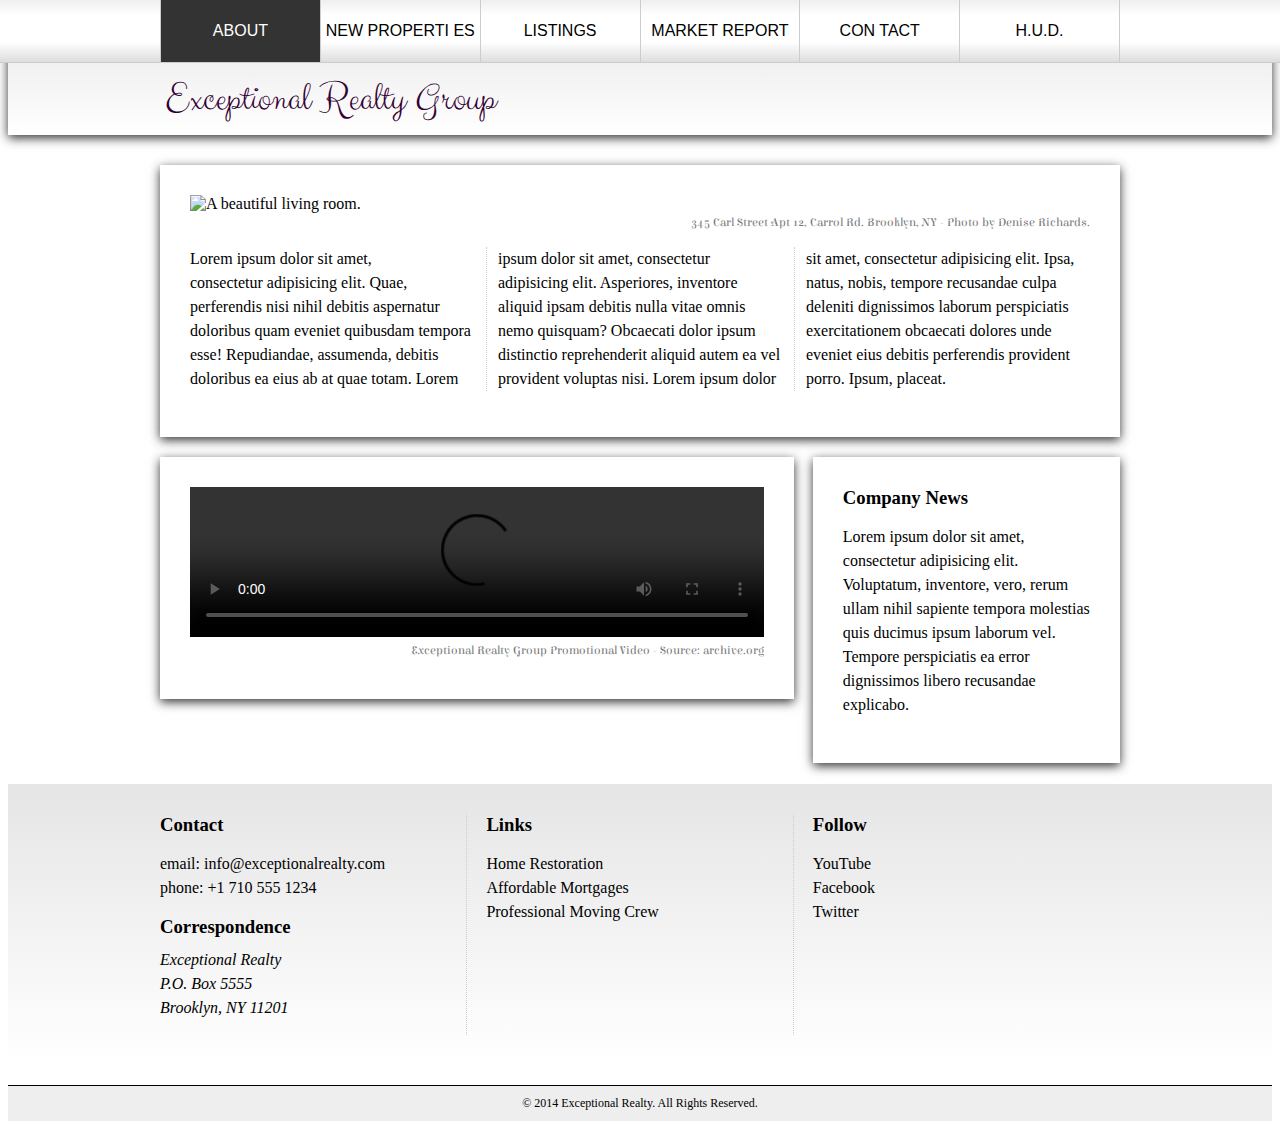
==== commit 279cf1ab: "cleaned up css indenting issues" ====
--- a/index.html
+++ b/index.html
@@ -24,7 +24,7 @@
             <div class="wrapper">
                 <div id="logo">
                     <h1>Exceptional Realty Group</h1>
-                    <h2>Exceptional Realty Group</h2>
+
                 </div>
             </div>
             <!-- .wrapper -->
--- a/css/style.css
+++ b/css/style.css
@@ -350,18 +350,6 @@
 
 #logo h1 {
     display: inline-block;
-    width: 45px;
-    height: 45px;
-    text-indent: 100%;
-    white-space: nowrap;
-    overflow: hidden;
-    margin: 0;
-    background: url(../images/exceptional-logo.png) no-repeat;
-    background-size: 100% 100%;
-}
-
-#logo h2 {
-    display: inline-block;
     font: 2.5em "Clicker Script", cursive;
     margin: 0;
     position: relative;
